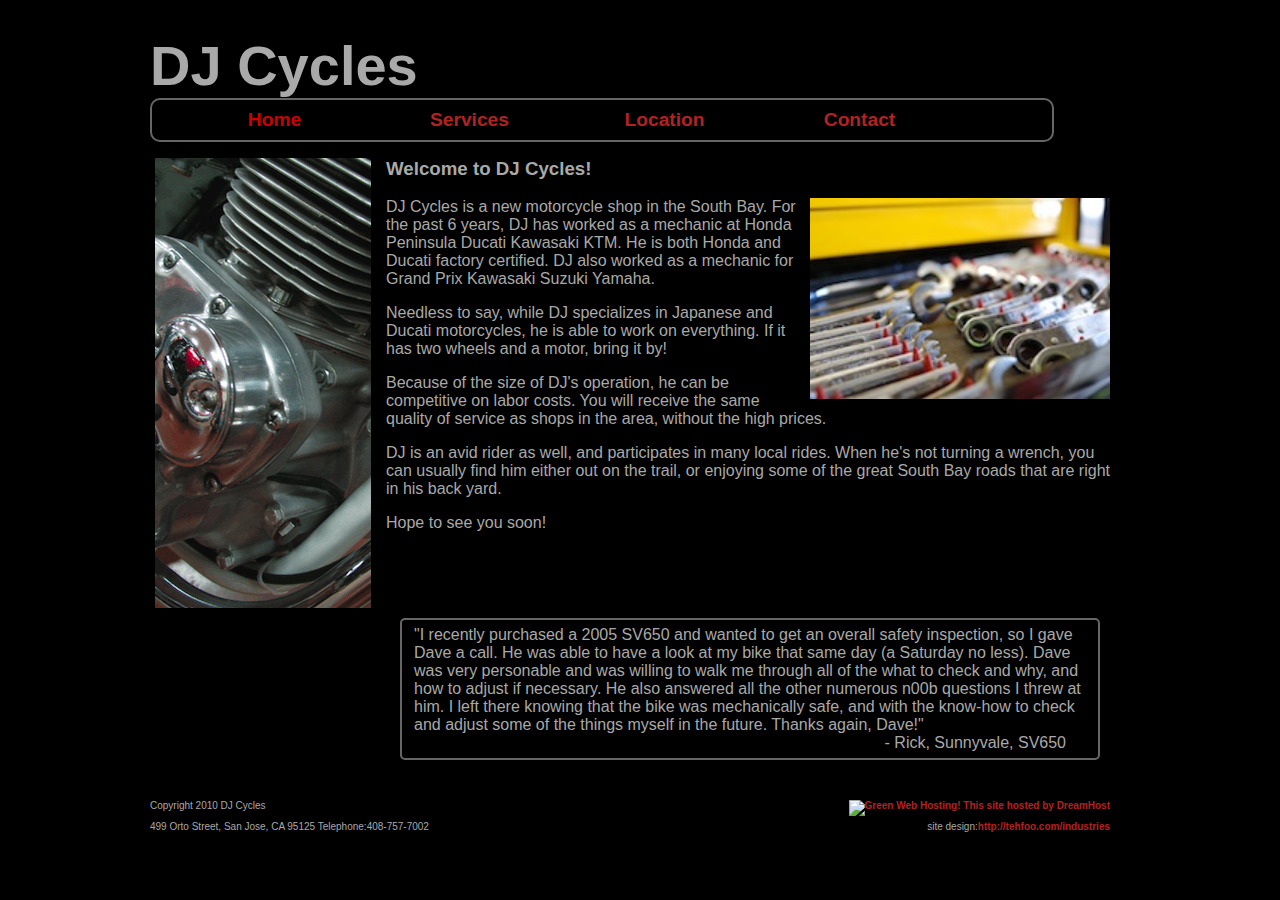
==== index.html @ bbace37a "initial commit" ====
<!DOCTYPE html>
<html>
<head>
  <title>DJ Cycles -- Home</title>
  <meta charset="utf-8">
  <link rel="shortcut icon" href="http://dj-cycles.com/img/djicon.ico" />
  <link rel="stylesheet" type="text/css" href="djcsj.css" />
  <!--[if IE]><script src="http://html5shiv.googlecode.com/svn/trunk/html5.js"></script><![endif]-->
</head>
<body>
<header>
  <hgroup>
    <h1 class="huge">DJ Cycles</h1>
  </hgroup>
</header>
<nav>
  <ul>
    <li><a class="current" href="#">Home</a></li>
    <li><a href="./services.html">Services</a></li>
    <!-- li><a href="./about.html">About DJ</a></li -->
    <li><a href="./location.html">Location</a></li>
    <li><a href="./contact.html">Contact</a></li>
  </ul>
</nav>
<div id="maincontent">
  <div id="mainaside"><img src="img/sm07.gif"/></div>
  <section id="article">
    <article>
      <h3>Welcome to DJ Cycles!</h3>
      <img class="rightimg" src="img/topimg_03.jpg" width="300"/>
      <p>DJ Cycles is a new motorcycle shop in the South Bay. For the past 6 years, DJ has worked as a mechanic at Honda Peninsula Ducati Kawasaki KTM. 
        He is both Honda and Ducati factory certified. DJ also worked as a mechanic for Grand Prix 
        Kawasaki Suzuki Yamaha.</p>
      <p>Needless to say, while DJ specializes in Japanese and Ducati motorcycles, he is able to work on everything. If it has two wheels and a motor, bring it by!</p>
      <p>Because of the size of DJ's operation, he can be competitive on labor costs. You will receive the same quality of service as shops in the area, without the high prices.</p>
      <p>DJ is an avid rider as well, and participates in many local rides.  When he's not turning a 
        wrench, you can usually find him either out on the trail, or enjoying some of the great South
        Bay roads that are right in his back yard.</p>
      <p>Hope to see you soon!</p>
    </article>
  </section>
  <div class="clear">&nbsp;</div>
  <div class="quote">
    <div>"I recently purchased a 2005 SV650 and wanted to get an overall safety inspection, so I gave Dave a call. He was able to have a look at my bike that same day (a Saturday no less). Dave was very personable and was willing to walk me through all of the what to check and why, and how to adjust if necessary. He also answered all the other numerous n00b questions I threw at him. I left there knowing that the bike was mechanically safe, and with the know-how to check and adjust some of the things myself in the future. Thanks again, Dave!"</div>
    <div class="quoteauth">- Rick, Sunnyvale, SV650</div>
  </div>
</div>
<footer>
  <div class="footerrow">
    <section> Copyright 2010 DJ Cycles
      <div style="float:right; text-align:right;"><a href="http://www.dreamhost.com/green.cgi" target="_blank">
      <img src="https://secure.newdream.net/green4.gif" alt="Green Web Hosting! This site hosted by DreamHost" width="80" height="15" /></a></div>
    </section>
  </div>
  <div class="footerrow">
    <section> 499 Orto Street, San Jose, CA 95125 Telephone:408-757-7002
      <div class="footerright">site design:<a href="http://tehfoo.com/industries" target="_blank">http://tehfoo.com/industries</a></div>
    </section>
  </div>
</footer>

</body>
</html>
---- djcsj.css ----
body {
	margin:0 auto;
	padding-left: 10px;
	padding-right: 30px;
	max-width:960px;
	background:#000;
	color: #A9A9A9;
	font-family:Arial, Helvetica, sans-serif;
}

h1.huge {
	font-size:56px;
	line-height:55px;
	margin-bottom: 5px;
}

a, a:visited, a:active {
	color:#B22222;
	font-weight: bold;
	text-decoration:none;
}

a:hover {
	color:#C00;
	text-decoration:none;
}

a.current, a.current:hover {
	color:#C00;
	text-decoration: none;
}

#maincontent {
	margin-top: 65px;
}

#mainaside {
	margin-right:15px;
	margin-left:5px;
	float:left;
}
	
nav {
	margin-bottom: 10px;
	width:85%;
	height:40px;
	-moz-border-radius:10px;
	-webkit-border-radius:10px;
	background:#000;
	border:2px solid #666;
	position: absolute;
	min-width: 480px;
	max-width:900px;
	font-size:larger;
}

nav ul {
	list-style-image:none;
	list-style-position:outside;
	list-style-type:none;
	margin:0 auto;
	width:100%;
}

nav ul li {
	float:left;
	width: 20%;
	padding-right:15px;
}

nav ul li a {
	margin-left:0px;
	margin-right:15px;
	text-align:center;
	display:block;
	line-height:40px;
}

ul.articlelist {
	list-style-position:inside;
}

div.clear {
	clear:both;
	height: 1px;
}

img.leftimg {
	float:left;
	margin-right:5px;
}

img.rightimg {
	float:right;
	margin-left:5px;
}

div.quote {
	margin: 5px 10px 20px 250px;
	padding: 6px 12px;
	-moz-border-radius:5px;
	-webkit-border-radius:5px;
	border:2px solid #666;
	background: #000;
}

div.quoteauth {
	text-align:right;
	padding-right: 20px;
}

div.mailcolumn {
	float:left;
	text-align:left;
	width:280px;
	padding: 5px;
	margin-right:50px;
}


#mailcenter {
	float:left;
	padding: 5px;
}


#mailform input textinput {
	margin-bottom: 5px;
}

.rounded {
    border: 1px solid #666;
    background:#C0C0C0;
    -moz-border-radius:7px;
	-webkit-border-radius:7px;
	line-height:25px;
    padding-left:4px;
    font-size:14px;
}

.roundbutton {
    -moz-border-radius:7px;
	-webkit-border-radius:7px;
	background:inherit;
	line-height:25px;
    font-size:14px;
    color: #666;
    float:right;
    margin-bottom: 15px;
}

div.map {
 margin: 0 auto;
 padding-left:20px;
}


footer {
	margin-top:40px;
	font-size:x-small;
}

div.footerrow {
   text-align:left; 
   margin-bottom:10px;
}

div.footerright {
	float:right; 
	text-align:right;
}
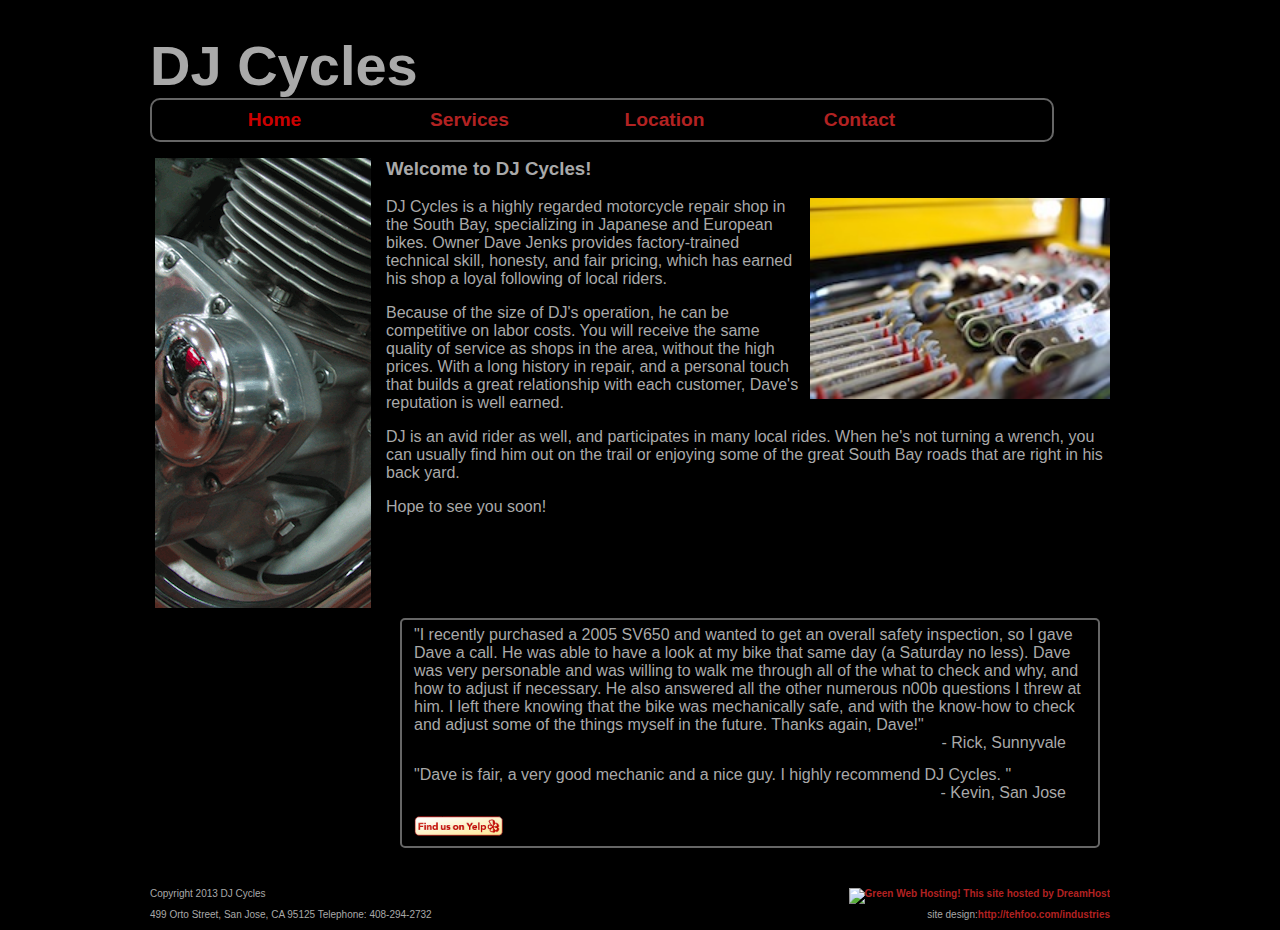
==== commit 451a3cad: "updates like phone number etc" ====
--- a/index.html
+++ b/index.html
@@ -28,13 +28,12 @@
     <article>
       <h3>Welcome to DJ Cycles!</h3>
       <img class="rightimg" src="img/topimg_03.jpg" width="300"/>
-      <p>DJ Cycles is a new motorcycle shop in the South Bay. For the past 6 years, DJ has worked as a mechanic at Honda Peninsula Ducati Kawasaki KTM. 
-        He is both Honda and Ducati factory certified. DJ also worked as a mechanic for Grand Prix 
-        Kawasaki Suzuki Yamaha.</p>
-      <p>Needless to say, while DJ specializes in Japanese and Ducati motorcycles, he is able to work on everything. If it has two wheels and a motor, bring it by!</p>
-      <p>Because of the size of DJ's operation, he can be competitive on labor costs. You will receive the same quality of service as shops in the area, without the high prices.</p>
-      <p>DJ is an avid rider as well, and participates in many local rides.  When he's not turning a 
-        wrench, you can usually find him either out on the trail, or enjoying some of the great South
+      <p>DJ Cycles is a highly regarded motorcycle repair shop in the South Bay, specializing in Japanese and European bikes.  Owner Dave Jenks provides factory-trained technical skill, honesty, and fair pricing, which has earned his shop a loyal following of local riders.
+
+      <p>Because of the size of DJ's operation, he can be competitive on labor costs. You will receive the same quality of service as shops in the area, without the high prices.  With a long history in repair, and a personal touch that builds a great relationship with each customer, Dave's reputation is well earned.</p>
+
+      <p>DJ is an avid rider as well, and participates in many local rides.  When he's not turning a
+        wrench, you can usually find him out on the trail or enjoying some of the great South
         Bay roads that are right in his back yard.</p>
       <p>Hope to see you soon!</p>
     </article>
@@ -42,22 +41,28 @@
   <div class="clear">&nbsp;</div>
   <div class="quote">
     <div>"I recently purchased a 2005 SV650 and wanted to get an overall safety inspection, so I gave Dave a call. He was able to have a look at my bike that same day (a Saturday no less). Dave was very personable and was willing to walk me through all of the what to check and why, and how to adjust if necessary. He also answered all the other numerous n00b questions I threw at him. I left there knowing that the bike was mechanically safe, and with the know-how to check and adjust some of the things myself in the future. Thanks again, Dave!"</div>
-    <div class="quoteauth">- Rick, Sunnyvale, SV650</div>
-  </div>
+    <div class="quoteauth">- Rick, Sunnyvale</div>
+    <div>"Dave is fair, a very good mechanic and a nice guy. I highly recommend DJ Cycles. "</div>
+    <div class="quoteauth">- Kevin, San Jose</div>
+    <div>
+      <a href="http://www.yelp.com/biz/dj-cycles-san-jose-2" target="_blank">
+        <img src="img/fuoy.png" height='20'>
+      </a>
+    </div>
 </div>
 <footer>
   <div class="footerrow">
-    <section> Copyright 2010 DJ Cycles
+    <section> Copyright 2013 DJ Cycles
       <div style="float:right; text-align:right;"><a href="http://www.dreamhost.com/green.cgi" target="_blank">
       <img src="https://secure.newdream.net/green4.gif" alt="Green Web Hosting! This site hosted by DreamHost" width="80" height="15" /></a></div>
     </section>
   </div>
   <div class="footerrow">
-    <section> 499 Orto Street, San Jose, CA 95125 Telephone:408-757-7002
+    <section> 499 Orto Street, San Jose, CA 95125 Telephone: 408-294-2732
       <div class="footerright">site design:<a href="http://tehfoo.com/industries" target="_blank">http://tehfoo.com/industries</a></div>
     </section>
   </div>
 </footer>
 
 </body>
-</html>+</html>
--- a/djcsj.css
+++ b/djcsj.css
@@ -108,6 +108,7 @@
 div.quoteauth {
 	text-align:right;
 	padding-right: 20px;
+	margin-bottom: 14px
 }
 
 div.mailcolumn {
